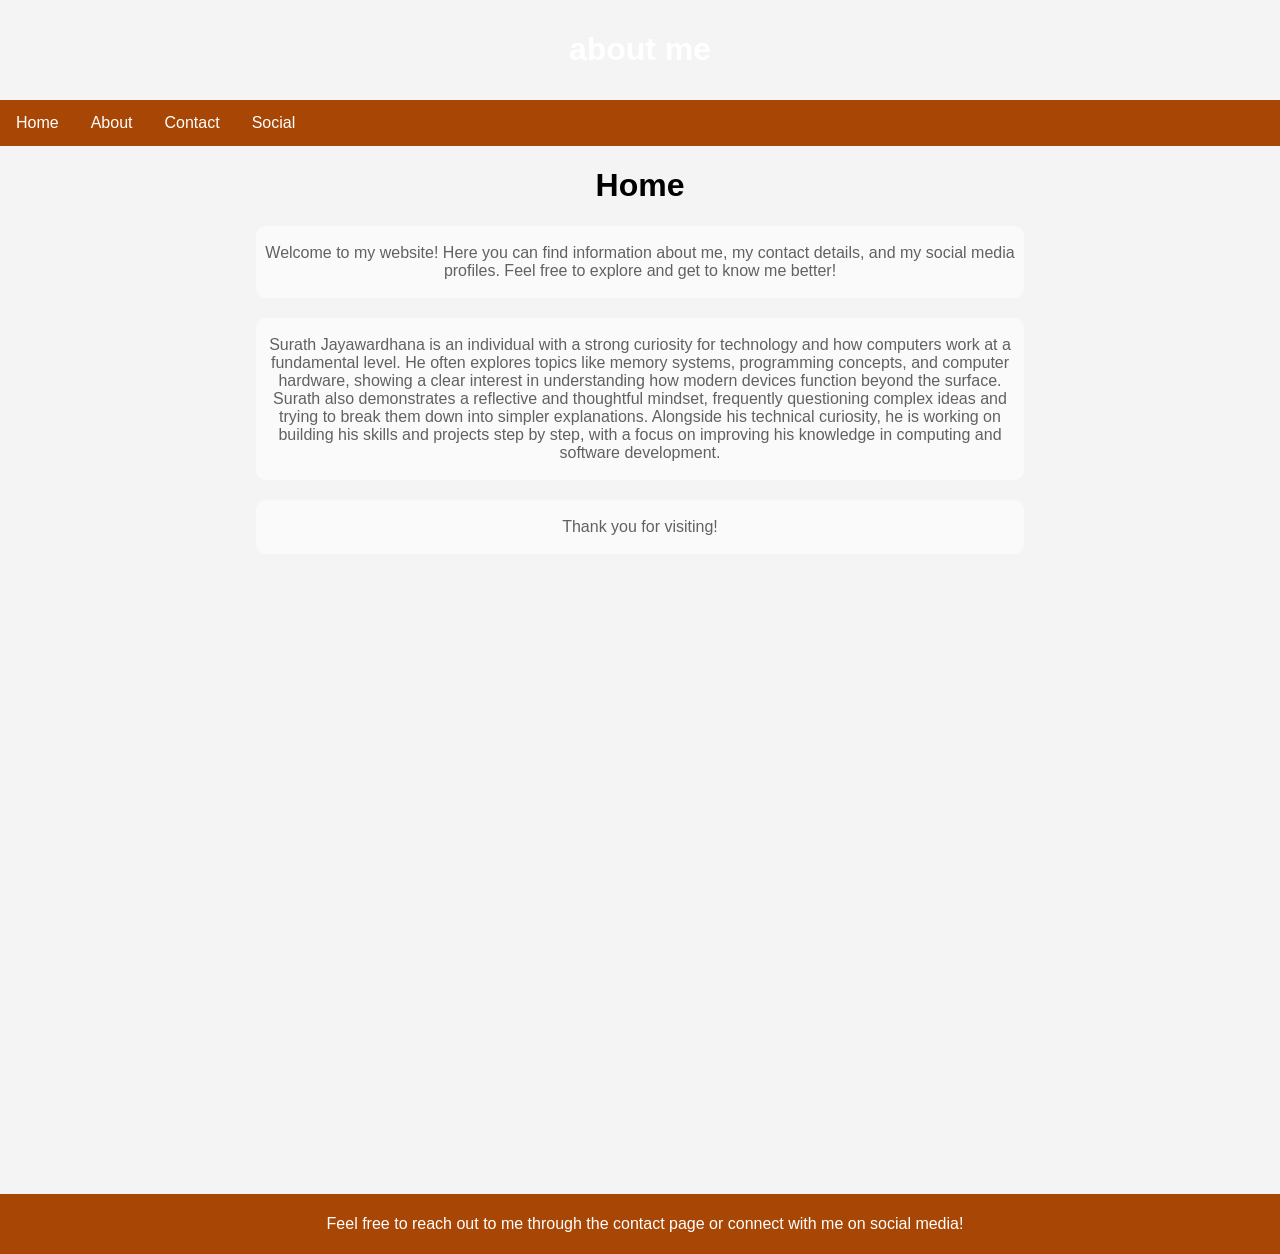
==== index.html @ a967920f "first commit" ====
<!DOCTYPE html>
<html>

<head>
    <title>Home</title>
    <link rel="stylesheet" href="style.css">
    <meta name="viewport" content="width=device-width, initial-scale=1.0">
</head>
<body>
    <header class="header">
        <h1>about me</h1>
    </header>

    <ul class="x">
        <li><a href="index.html">Home</a></li>
        <li><a href="about.html">About</a></li>
        <li><a href="Links.html">Contact</a></li>
        <li><a href="Social.html">Social</a></li>
    </ul>

    <h1>Home</h1>
    <div class="y">
        <p>Welcome to my website! Here you can find information about me, my contact details, and my social media profiles. Feel free to explore and get to know me better!</p>
    </div>
    <div class="y">
        <p>Surath Jayawardhana is an individual with a strong curiosity for technology and how computers work at a fundamental level. He often explores topics like memory systems, programming concepts, and computer hardware, showing a clear interest in understanding how modern devices function beyond the surface. Surath also demonstrates a reflective and thoughtful mindset, frequently questioning complex ideas and trying to break them down into simpler explanations. Alongside his technical curiosity, he is working on building his skills and projects step by step, with a focus on improving his knowledge in computing and software development.</p>
    </div >
    <div class="y">
        <p>Thank you for visiting!</p>
    </div>
    <footer>
    <div class="my">
        <p>Feel free to reach out to me through the contact page or connect with me on social media!</p>
    </div>
    </footer>


</body>
</html>
---- style.css ----
body {
    font-family: Arial;
    text-align: center;
    background-color: #f4f4f4;
    background-image: url("https://wallpapercave.com/wp/wp9618689.jpg");
    background-size: cover;
    background-position: center;
    background-repeat: no-repeat;
    background-attachment: fixed;
    box-sizing: border-box;
    height: auto;
    min-height: 100%;
    overflow-y: auto;
    margin: 0%;

}

.header {
    background-image: url("https://wallpapercave.com/wp/wp2003011.jpg");
    color: white;
    padding: 10px;
    background-position: center;
    background-size: cover;    
}

ul {
    list-style-type: none;
    margin: 0;
    padding: 0;
    overflow: hidden;
}

.x {
    list-style-type: none;
    margin: 0;
    padding: 0;
    overflow: hidden;
    background-color: #a84605;
}

.x li {
    float: left;
}
.x li a {
    display: block;
    color: white;
    text-align: center;
    padding: 14px 16px;
    text-decoration: none;
    margin: 0;
}

.x li a:hover {
    background-color: #111;
}

.z {
    text-align: left;
    list-style-type: none;
}

.z li {
    margin: 10px;
    margin-left: 0%;
    margin-right: 25%;
    padding: 10px;
    background-color: white;
    border-radius: 10px;
    opacity: 0.6;
}
.z li:hover {
    opacity: 1.0;
}

.r {
    background-color: white;
    margin: 20px;
    padding: 20px;
    border-radius: 10px;
    opacity: 0.6;
}

.r:hover {
    opacity: 1.0;
}

.y {
    background-color: white;
    margin: 20px;
    margin-left: 20%;
    margin-right: 20%;
    padding: 2px;
    border-radius: 10px;
    opacity: 0.6;
}

.y:hover {
    opacity: 1.0;
}

footer {
    background-color: #a84605;
    color: white;
    padding: 5px;
    width: 100%;
    margin-top: 50%;
    margin-bottom: 0%;
    text-align: center;
}

.container {
    width: 100%;
    max-width: 1200px;
    margin: auto;
}
img {
    max-width: 100%;
    height: auto;
}
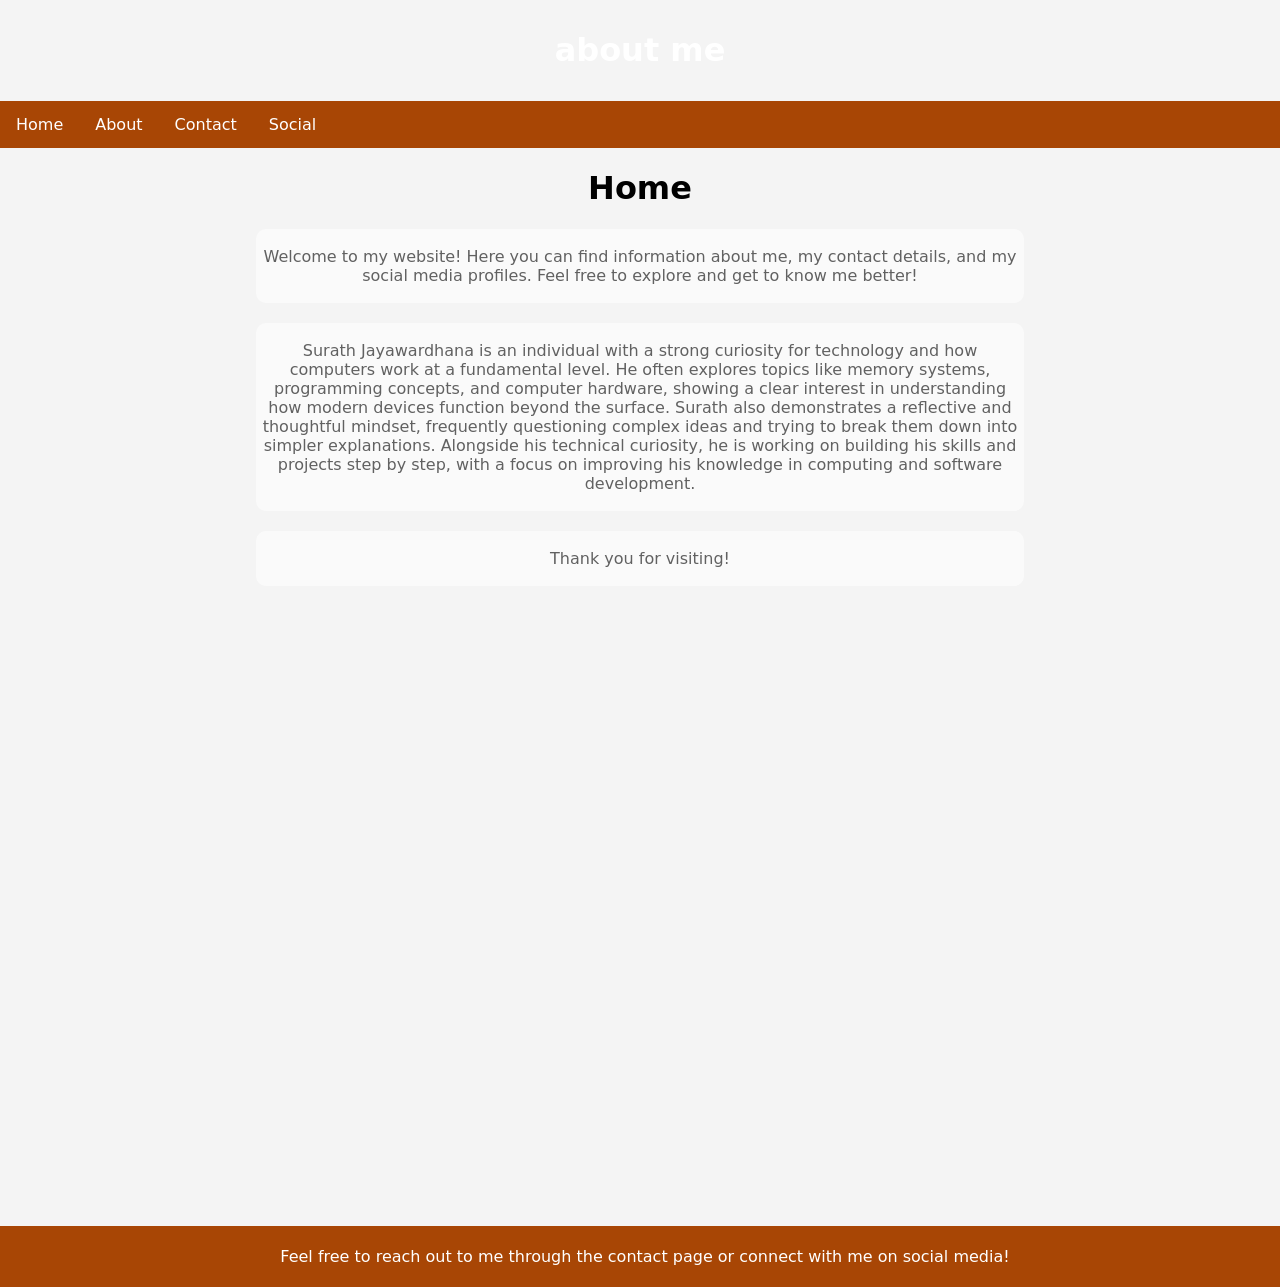
==== commit 9ceccd33: "Add favicon link to index.html" ====
--- a/index.html
+++ b/index.html
@@ -2,9 +2,21 @@
 <html>
 
 <head>
-    <title>Home</title>
+    <title>Surath Jayawardhana</title>
     <link rel="stylesheet" href="style.css">
+    <link rel ="icon" type = "image/jpg" href = "https://avatars.githubusercontent.com/u/230410930?v=4">
     <meta name="viewport" content="width=device-width, initial-scale=1.0">
+
+    <meta charset="UTF-8">
+    <meta name="surath" content="HTML, CSS, JavaScript">
+    <meta name="surath jayawardhana" content="HTML, CSS, JavaScript">
+    <meta name="surathjayawardhana.com" content="HTML, CSS, JavaScript">
+    <meta name="about surath jayawardhana" content="HTML, CSS, JavaScript">
+    <meta name="surath jayawardhana contuct numbers" content="HTML, CSS, JavaScript">
+    <meta name="who is surath jayawardhana" content="HTML, CSS, JavaScript">
+    <meta name="description" content="Surath jayawardhana's info">
+    <meta name="author" content="Surath jayawardhana">
+    
 </head>
 <body>
     <header class="header">
@@ -36,4 +48,4 @@
 
 
 </body>
-</html>+</html>
--- a/style.css
+++ b/style.css
@@ -1,5 +1,5 @@
 body {
-    font-family: Arial;
+    font-family: system-ui, -apple-system, BlinkMacSystemFont, 'Segoe UI', Roboto, Oxygen, Ubuntu, Cantarell, 'Open Sans', 'Helvetica Neue', sans-serif, sans-serif;
     text-align: center;
     background-color: #f4f4f4;
     background-image: url("https://wallpapercave.com/wp/wp9618689.jpg");
